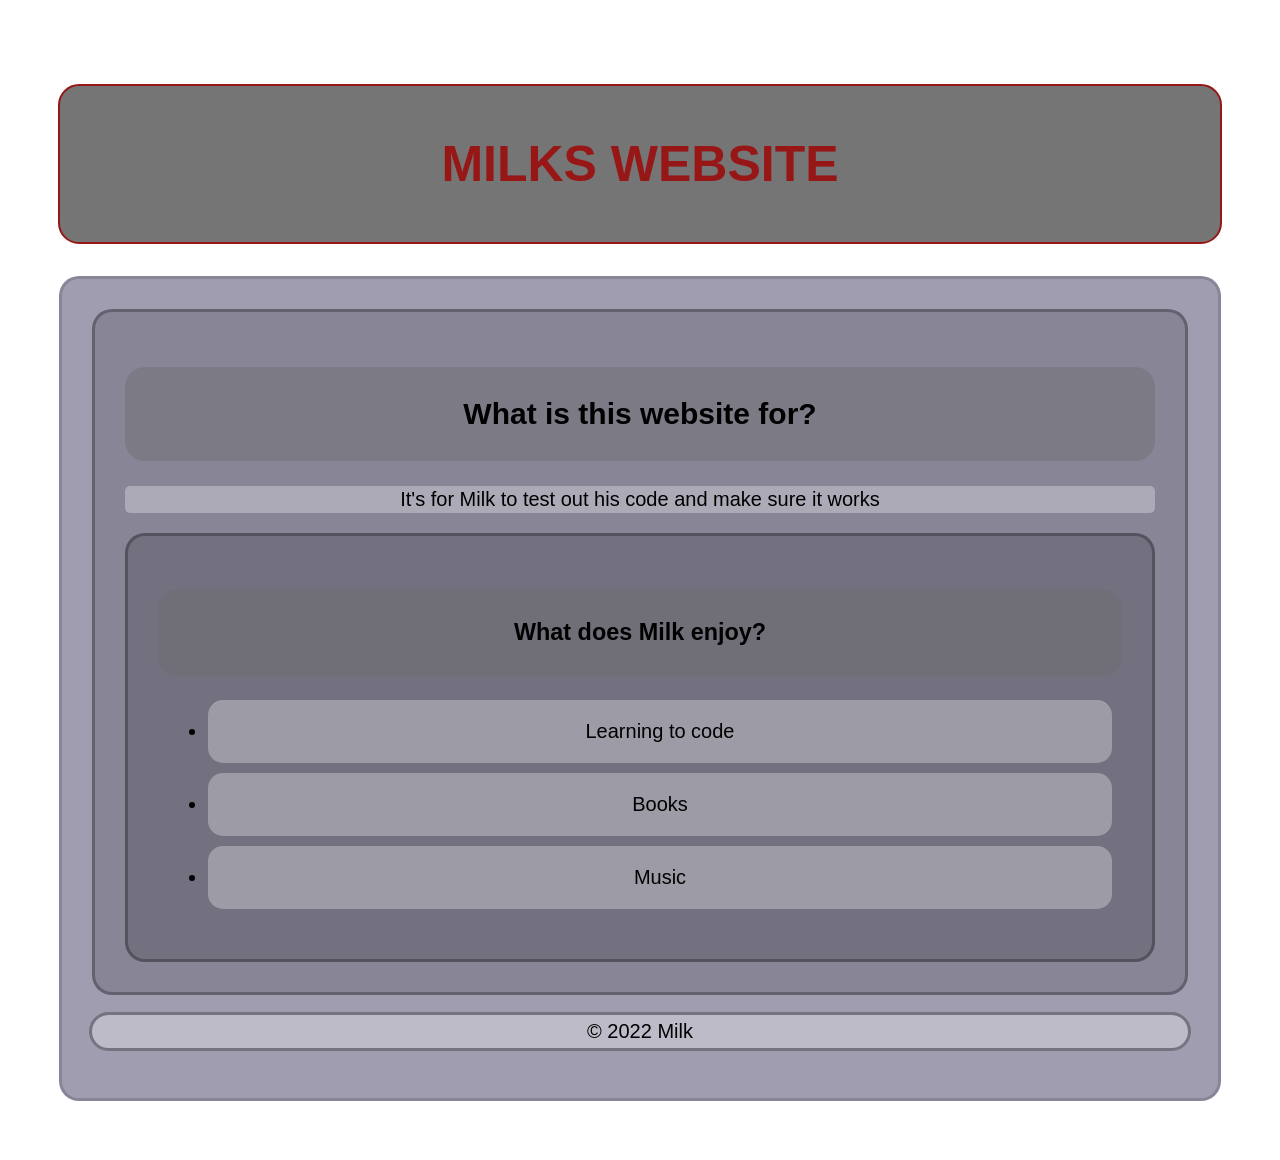
==== index.html @ 87ed1866 "add h1 to header" ====
<!DOCTYPE html>
<html lang="en">
    <head>
        <meta charset="UTF-8">
        <title>MILKS WEBSITE</title>
        <link rel="stylesheet" href="stylesheet.css">
        <h1>MILKS WEBSITE</h1>
    </head>
    <div>
        <body>
            <main>
                <section>
                    <h2>What is this website for?</h2>
                    <p class="p1">It's for Milk to test out his code and make sure it works</p>
                    <section>
                        <h3>What does Milk enjoy?</h3>
                        <ul>
                            <li>Learning to code</li>
                            <li>Books</li>
                            <li>Music</li>
                        </ul>
                    </section>
                </section>
            </main>
            <footer>
                <p class="p2">© 2022 Milk</p>
            </footer>
        </body>
    </div>
</html>
---- stylesheet.css ----
:root {
  --bg1: url(https://wallpapercave.com/wp/wp10955161.jpg);
  background-position: center;
  background-repeat: repeat;
  background-image: var(--bg1);
  --text1: ;
  color: #000;
  font-family: "Roboto", sans-serif;
  text-align: center;
  font-size: 20px;
  padding: 4%;
}
h1 {
  color: #971717;
  font-family: var(--text1);
  font-size: 50px;
  outline: auto;
  background-color: rgba(0, 0, 0, 0.541);
  border-radius: 20px;
  padding: 50px;
}
h2,
h3 {
  color: var(--text1);
  font-family: var(--text1);
  background-color: rgba(107, 107, 107, 0.412);
  padding: 30px;
  border-radius: 20px;
}
.p1 {
  color: var(--text1);
  font-family: var(--text1);
  background-color: rgba(255, 255, 255, 0.302);
  padding: 2px;
  border-radius: 5px;
}
.p2 {
  color: var(--text1);
  font-family: var(--text1);
  outline: solid;
  outline-color: rgba(0, 0, 0, 0.271);
  border-radius: 30px;
  background-color: rgba(255, 255, 255, 0.302);
  position: relative;
  padding: 5px;
}
li {
  color: var(--text1);
  font-family: var(--text1);
  background-color: rgba(255, 255, 255, 0.302);
  padding: 20px;
  margin: 10px;
  border-radius: 15px;
}
div {
  background-color: rgba(12, 0, 53, 0.384);
  padding: 30px;
  border: solid;
  border-color: rgba(0, 0, 0, 0.153);
  border-radius: 20px;
}
section {
  background-color: rgba(0, 0, 0, 0.153);
  padding: 30px;
  border: solid;
  border-color: rgba(0, 0, 0, 0.271);
  border-radius: 20px;
}
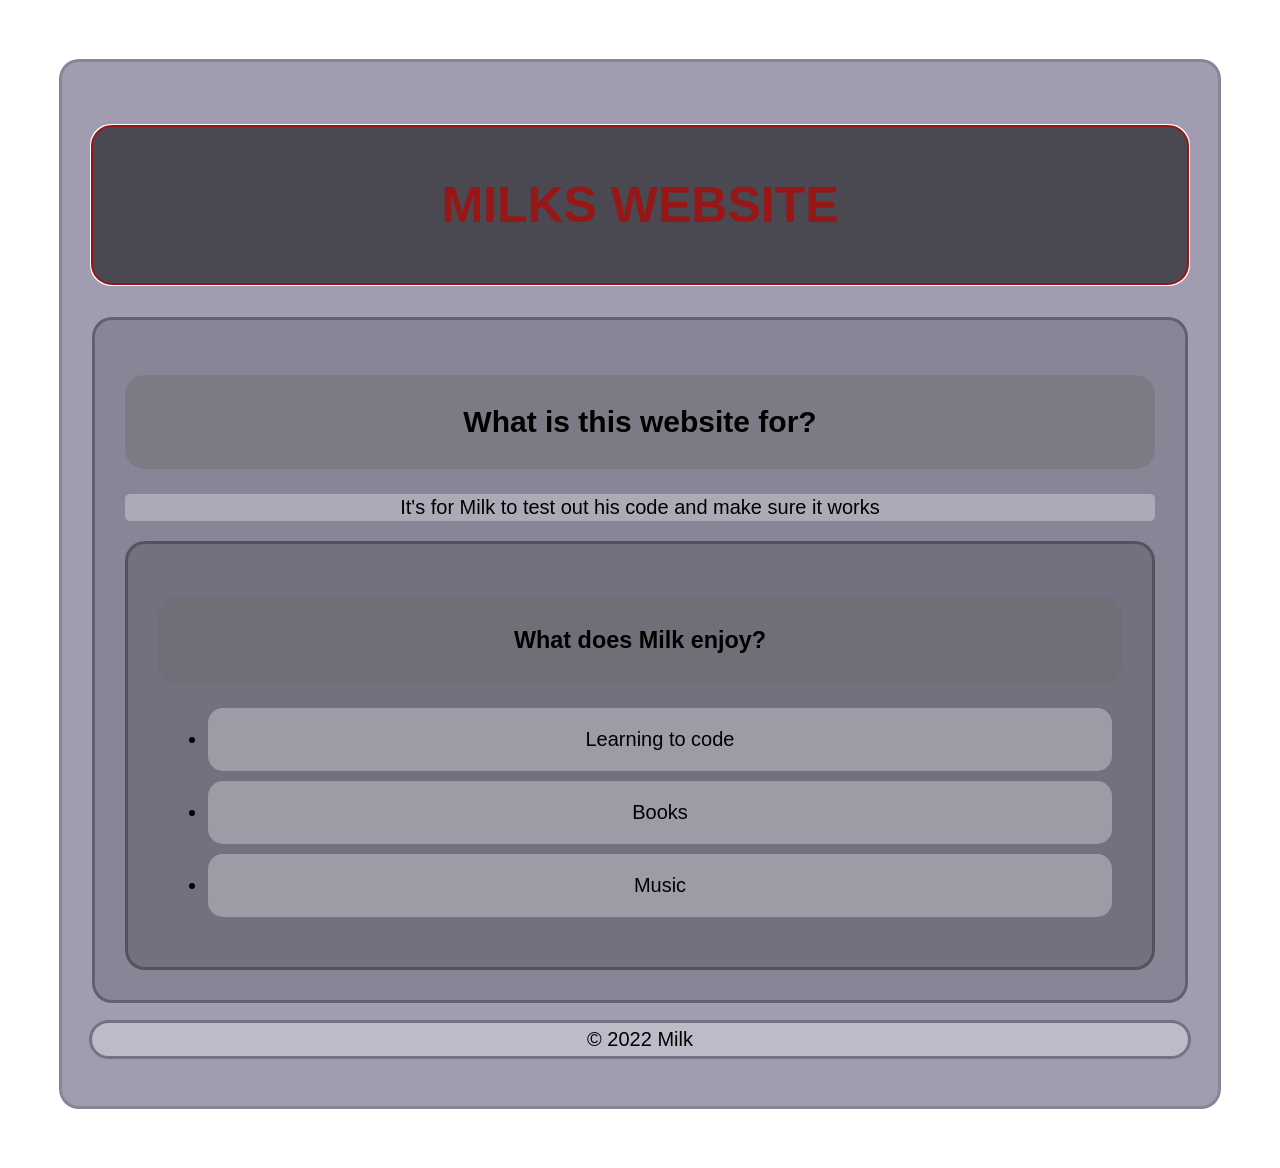
==== commit 79c9a5f1: "Add header, Add h1" ====
--- a/index.html
+++ b/index.html
@@ -4,10 +4,13 @@
         <meta charset="UTF-8">
         <title>MILKS WEBSITE</title>
         <link rel="stylesheet" href="stylesheet.css">
-        <h1>MILKS WEBSITE</h1>
+        
     </head>
     <div>
         <body>
+            <header>
+                <h1>MILKS WEBSITE</h1>
+            </header>
             <main>
                 <section>
                     <h2>What is this website for?</h2>
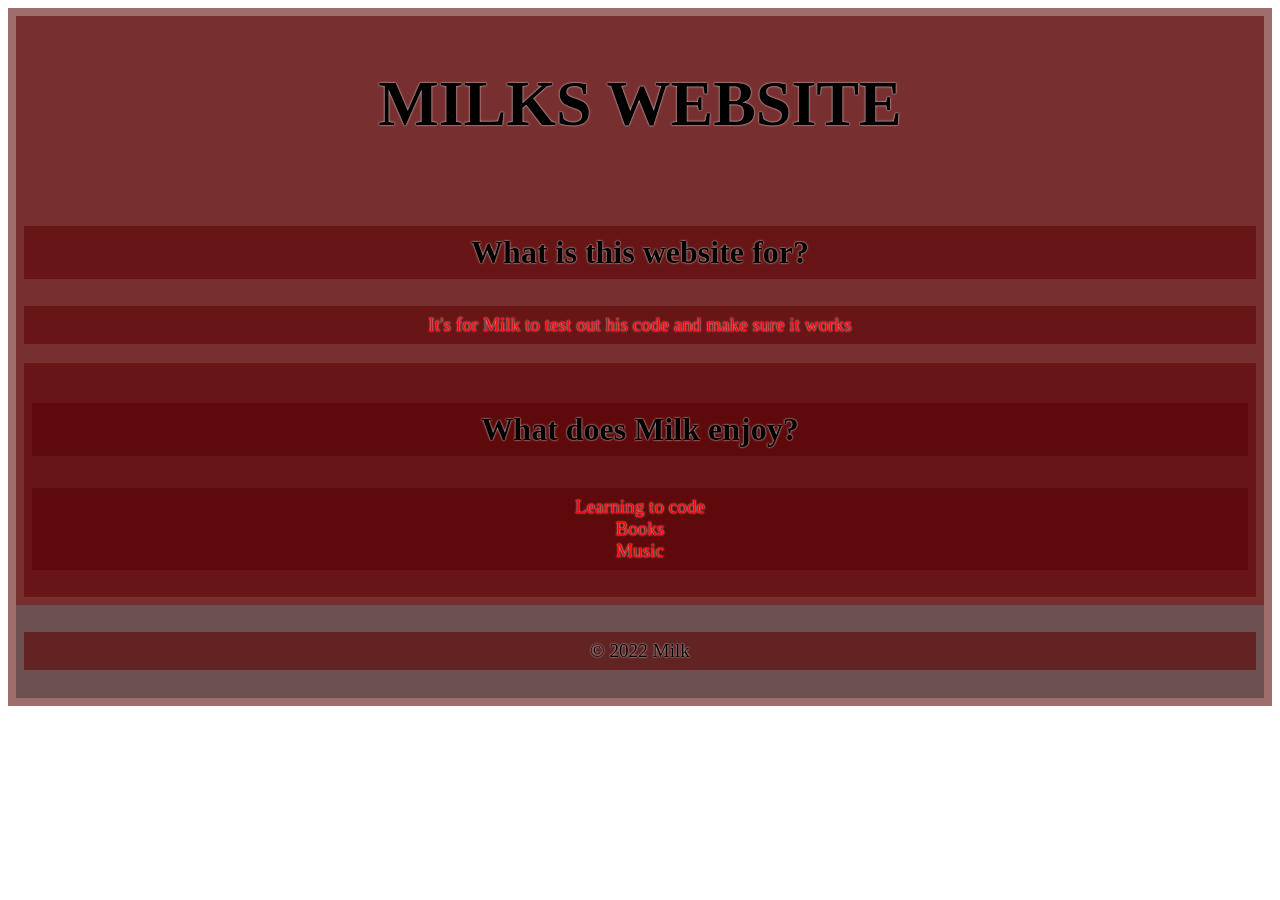
==== commit 1913129f: "add class selectors to sections" ====
--- a/index.html
+++ b/index.html
@@ -4,7 +4,6 @@
         <meta charset="UTF-8">
         <title>MILKS WEBSITE</title>
         <link rel="stylesheet" href="stylesheet.css">
-        
     </head>
     <div>
         <body>
@@ -12,10 +11,11 @@
                 <h1>MILKS WEBSITE</h1>
             </header>
             <main>
-                <section>
+                <section class="section1">
                     <h2>What is this website for?</h2>
-                    <p class="p1">It's for Milk to test out his code and make sure it works</p>
-                    <section>
+                    <p class="p1">It's for Milk to test out his code and make
+                        sure it works</p>
+                    <section class="section2">
                         <h3>What does Milk enjoy?</h3>
                         <ul>
                             <li>Learning to code</li>
--- a/stylesheet.css
+++ b/stylesheet.css
@@ -1,68 +1,82 @@
 :root {
-  --bg1: url(https://wallpapercave.com/wp/wp10955161.jpg);
-  background-position: center;
-  background-repeat: repeat;
-  background-image: var(--bg1);
-  --text1: ;
-  color: #000;
-  font-family: "Roboto", sans-serif;
-  text-align: center;
-  font-size: 20px;
-  padding: 4%;
+  --bgmaincolor: rgba(91, 3, 3, 0.575);
+  background-image: url(https://wallpaperaccess.com/full/3527667.png);
+  background-size: auto;
+  --bgsecondarycolor: #30303075;
+  --textmaincolor: #000;
+  text-shadow: #fff 0 0 2px;
+  --textsecondarycolor: #ff0000;
+  --textsize1: 2rem;
+  --textsize2: 1.5rem;
+  --textsize3: 1.2rem;
+  --textalignmain: center;
+  --paddingmain: 0.5rem;
 }
-h1 {
-  color: #971717;
-  font-family: var(--text1);
-  font-size: 50px;
-  outline: auto;
-  background-color: rgba(0, 0, 0, 0.541);
-  border-radius: 20px;
-  padding: 50px;
+body {
+  background-color: var(--bgmaincolor, #fff);
+  color: var(--textmaincolor, #000);
+  font-size: var(--textsize1, 1.5rem);
+  text-align: var(--textalignmain, center);
+  padding: var(--paddingmain, 0.5rem);
 }
-h2,
-h3 {
-  color: var(--text1);
-  font-family: var(--text1);
-  background-color: rgba(107, 107, 107, 0.412);
-  padding: 30px;
-  border-radius: 20px;
+header {
+  background-color: var(--bgmaincolor, #fff);
+  color: var(--textmaincolor, #000);
+  font-size: var(--textsize1, 1.5rem);
+  text-align: var(--textalignmain, center);
+  padding: var(--paddingmain, 0.5rem);
+}
+.section1 {
+  background-color: var(--bgmaincolor, #fff);
+  color: var(--textmaincolor, #000);
+  font-size: var(--textsize2, 1.5rem);
+  text-align: var(--textalignmain, center);
+  padding: var(--paddingmain, 0.5rem);
+}
+.section2 {
+  background-color: var(--bgmaincolor, #fff);
+  color: var(--textsecondarycolor, #000);
+  font-size: var(--textsize3, 1.5rem);
+  text-align: var(--textalignmain, center);
+  padding: var(--paddingmain, 0.5rem);
+}
+h2 {
+  background-color: var(--bgmaincolor, #fff);
+  color: var(--textmaincolor, #000);
+  font-size: var(--textsize1, 1.5rem);
+  text-align: var(--textalignmain, center);
+  padding: var(--paddingmain, 0.5rem);
 }
 .p1 {
-  color: var(--text1);
-  font-family: var(--text1);
-  background-color: rgba(255, 255, 255, 0.302);
-  padding: 2px;
-  border-radius: 5px;
+  background-color: var(--bgmaincolor, #fff);
+  color: var(--textsecondarycolor, #000);
+  font-size: var(--textsize3, 1.5rem);
+  text-align: var(--textalignmain, center);
+  padding: var(--paddingmain, 0.5rem);
+}
+h3 {
+  color: var(--textmaincolor, #000);
+  background-color: var(--bgmaincolor, #fff);
+  font-size: var(--textsize1, 1.5rem);
+  text-align: var(--textalignmain, center);
+  padding: var(--paddingmain, 0.5rem);
+}
+ul {
+  list-style: none;
+  font-size: var(--textsize3, 1.2rem);
+  text-align: var(--textalignmain, center);
+  padding: var(--paddingmain, 0.5rem);
+  color: var(--textsecondarycolor, #000);
+  background-color: var(--bgmaincolor, #fff);
+}
+footer {
+  background-color: var(--bgsecondarycolor, #fff);
+  color: var(--textmaincolor, #000);
+  font-size: var(--textsize3, 1.5rem);
+  text-align: var(--textalignmain, center);
+  padding: var(--paddingmain, 0.5rem);
 }
 .p2 {
-  color: var(--text1);
-  font-family: var(--text1);
-  outline: solid;
-  outline-color: rgba(0, 0, 0, 0.271);
-  border-radius: 30px;
-  background-color: rgba(255, 255, 255, 0.302);
-  position: relative;
-  padding: 5px;
+  padding: var(--paddingmain, 0.5rem);
+  background-color: var(--bgmaincolor, #fff);
 }
-li {
-  color: var(--text1);
-  font-family: var(--text1);
-  background-color: rgba(255, 255, 255, 0.302);
-  padding: 20px;
-  margin: 10px;
-  border-radius: 15px;
-}
-div {
-  background-color: rgba(12, 0, 53, 0.384);
-  padding: 30px;
-  border: solid;
-  border-color: rgba(0, 0, 0, 0.153);
-  border-radius: 20px;
-}
-section {
-  background-color: rgba(0, 0, 0, 0.153);
-  padding: 30px;
-  border: solid;
-  border-color: rgba(0, 0, 0, 0.271);
-  border-radius: 20px;
-}
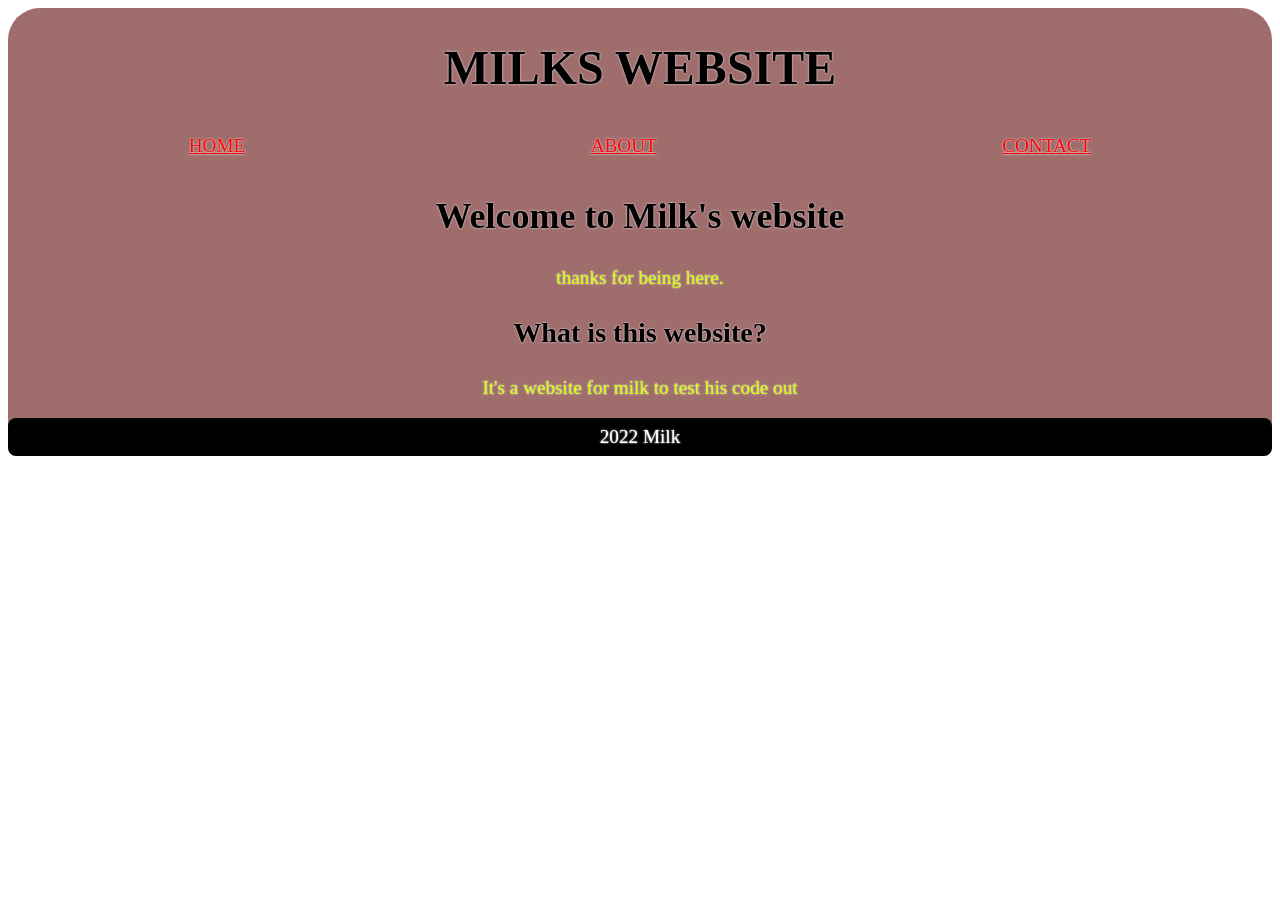
==== commit 186f205a: "massive css overhaul" ====
--- a/index.html
+++ b/index.html
@@ -5,29 +5,27 @@
         <title>MILKS WEBSITE</title>
         <link rel="stylesheet" href="stylesheet.css">
     </head>
-    <div>
         <body>
+            <div class="wrapper">
             <header>
                 <h1>MILKS WEBSITE</h1>
+             <div class="nav">   
+                <nav><a href="index.html">HOME</a></nav>
+                <nav><a href="about.html">ABOUT</a></nav>
+                <nav><a href="contact.html">CONTACT</a></nav>
+             </div>   
             </header>
-            <main>
-                <section class="section1">
-                    <h2>What is this website for?</h2>
-                    <p class="p1">It's for Milk to test out his code and make
-                        sure it works</p>
-                    <section class="section2">
-                        <h3>What does Milk enjoy?</h3>
-                        <ul>
-                            <li>Learning to code</li>
-                            <li>Books</li>
-                            <li>Music</li>
-                        </ul>
+            <main class="main">
+                <section>
+                    <h2>Welcome to Milk's website</h2>
+                    <p>thanks for being here.</p>
+                    <section>
+                        <h3>What is this website?</h3>
+                        <p>It's a website for milk to test his code out</p>
                     </section>
                 </section>
             </main>
-            <footer>
-                <p class="p2">© 2022 Milk</p>
-            </footer>
+            <footer class="footer">2022 Milk</footer>
+        </div>
         </body>
-    </div>
 </html>
--- a/stylesheet.css
+++ b/stylesheet.css
@@ -1,82 +1,40 @@
 :root {
-  --bgmaincolor: rgba(91, 3, 3, 0.575);
+  --bg-main-color: rgba(91, 3, 3, 0.575);
   background-image: url(https://wallpaperaccess.com/full/3527667.png);
   background-size: auto;
-  --bgsecondarycolor: #30303075;
-  --textmaincolor: #000;
+  --bg-secondary-color: #30303075;
+  --text-main-color: #000;
   text-shadow: #fff 0 0 2px;
-  --textsecondarycolor: #ff0000;
-  --textsize1: 2rem;
-  --textsize2: 1.5rem;
-  --textsize3: 1.2rem;
-  --textalignmain: center;
-  --paddingmain: 0.5rem;
+  --text-secondary-color: #ff0000;
+  --text-third-color: #d4ff00;
+  --text-size-1: 2rem;
+  --text-size-2: 1.5rem;
+  --text-size-3: 1.2rem;
+  --text-align-main: center;
+  --padding-main: 0.5rem;
 }
-body {
-  background-color: var(--bgmaincolor, #fff);
-  color: var(--textmaincolor, #000);
-  font-size: var(--textsize1, 1.5rem);
-  text-align: var(--textalignmain, center);
-  padding: var(--paddingmain, 0.5rem);
+.wrapper {
+  width: 100%;
+  height: 100%;
+  background-color: var(--bg-main-color, #30303075);
+  display: flex;
+  justify-content: center;
+  flex-direction: column;
+  text-align: var(--text-align-main, center);
+  font-size: var(--text-size-2, 1.2rem);
+  border-radius: 2rem;
 }
-header {
-  background-color: var(--bgmaincolor, #fff);
-  color: var(--textmaincolor, #000);
-  font-size: var(--textsize1, 1.5rem);
-  text-align: var(--textalignmain, center);
-  padding: var(--paddingmain, 0.5rem);
+.wrapper > h1 {
+  font-size: var(--text-size-1, 2rem);
+  color: var(--text-main-color, #000);
 }
-.section1 {
-  background-color: var(--bgmaincolor, #fff);
-  color: var(--textmaincolor, #000);
-  font-size: var(--textsize2, 1.5rem);
-  text-align: var(--textalignmain, center);
-  padding: var(--paddingmain, 0.5rem);
-}
-.section2 {
-  background-color: var(--bgmaincolor, #fff);
-  color: var(--textsecondarycolor, #000);
-  font-size: var(--textsize3, 1.5rem);
-  text-align: var(--textalignmain, center);
-  padding: var(--paddingmain, 0.5rem);
-}
-h2 {
-  background-color: var(--bgmaincolor, #fff);
-  color: var(--textmaincolor, #000);
-  font-size: var(--textsize1, 1.5rem);
-  text-align: var(--textalignmain, center);
-  padding: var(--paddingmain, 0.5rem);
-}
-.p1 {
-  background-color: var(--bgmaincolor, #fff);
-  color: var(--textsecondarycolor, #000);
-  font-size: var(--textsize3, 1.5rem);
-  text-align: var(--textalignmain, center);
-  padding: var(--paddingmain, 0.5rem);
-}
-h3 {
-  color: var(--textmaincolor, #000);
-  background-color: var(--bgmaincolor, #fff);
-  font-size: var(--textsize1, 1.5rem);
-  text-align: var(--textalignmain, center);
-  padding: var(--paddingmain, 0.5rem);
-}
-ul {
-  list-style: none;
-  font-size: var(--textsize3, 1.2rem);
-  text-align: var(--textalignmain, center);
-  padding: var(--paddingmain, 0.5rem);
-  color: var(--textsecondarycolor, #000);
-  background-color: var(--bgmaincolor, #fff);
-}
-footer {
-  background-color: var(--bgsecondarycolor, #fff);
-  color: var(--textmaincolor, #000);
-  font-size: var(--textsize3, 1.5rem);
-  text-align: var(--textalignmain, center);
-  padding: var(--paddingmain, 0.5rem);
-}
-.p2 {
-  padding: var(--paddingmain, 0.5rem);
-  background-color: var(--bgmaincolor, #fff);
-}
+.nav{display: flex; flex-flow: row wrap; justify-content: space-around;
+padding:var(--padding-main,0.5rem);
+font-size: var(--text-size-3, 0.5rem);}
+a{color: var(--text-secondary-color, #ff0000);}
+a:hover{color: var(--text-main-color, #000);}
+p{color: var(--text-third-color); font-size: var(--text-size-3, 0.5rem);}
+footer{background-color: #000; color: #fff; padding: var(--padding-main,0.5rem);
+font-size: var(--text-size-3, 0.5rem);
+text-align: var(--text-align-main, center);
+border-radius: .5rem;}
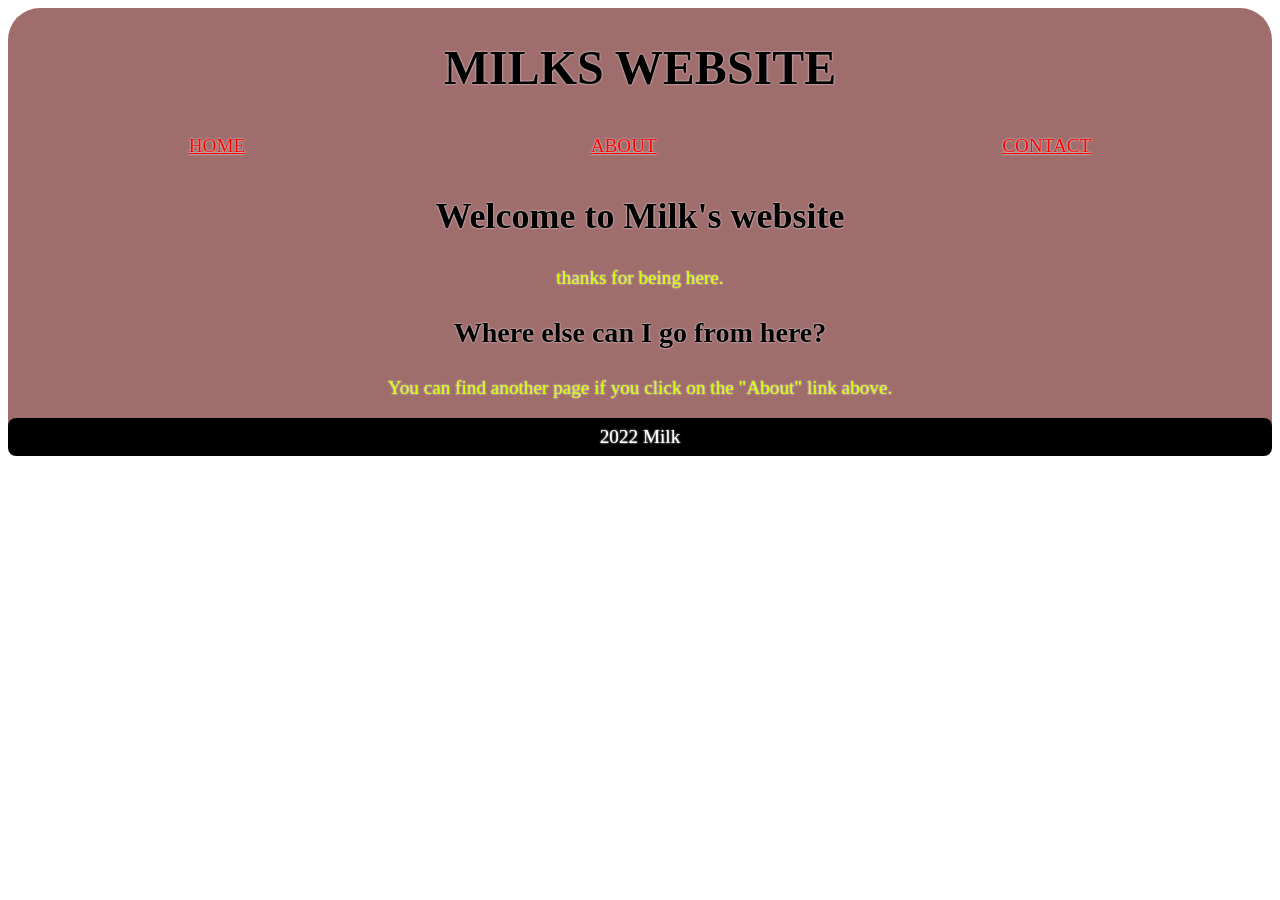
==== commit 29db8aa2: "main class delete. not needed" ====
--- a/index.html
+++ b/index.html
@@ -15,13 +15,13 @@
                 <nav><a href="contact.html">CONTACT</a></nav>
              </div>   
             </header>
-            <main class="main">
+            <main>
                 <section>
                     <h2>Welcome to Milk's website</h2>
                     <p>thanks for being here.</p>
                     <section>
-                        <h3>What is this website?</h3>
-                        <p>It's a website for milk to test his code out</p>
+                        <h3>Where else can I go from here?</h3>
+                        <p>You can find another page if you click on the "About" link above.</p>
                     </section>
                 </section>
             </main>
--- a/stylesheet.css
+++ b/stylesheet.css
@@ -14,8 +14,6 @@
   --padding-main: 0.5rem;
 }
 .wrapper {
-  width: 100%;
-  height: 100%;
   background-color: var(--bg-main-color, #30303075);
   display: flex;
   justify-content: center;
@@ -28,13 +26,28 @@
   font-size: var(--text-size-1, 2rem);
   color: var(--text-main-color, #000);
 }
-.nav{display: flex; flex-flow: row wrap; justify-content: space-around;
-padding:var(--padding-main,0.5rem);
-font-size: var(--text-size-3, 0.5rem);}
-a{color: var(--text-secondary-color, #ff0000);}
-a:hover{color: var(--text-main-color, #000);}
-p{color: var(--text-third-color); font-size: var(--text-size-3, 0.5rem);}
-footer{background-color: #000; color: #fff; padding: var(--padding-main,0.5rem);
-font-size: var(--text-size-3, 0.5rem);
-text-align: var(--text-align-main, center);
-border-radius: .5rem;}+.nav {
+  display: flex;
+  flex-flow: row wrap;
+  justify-content: space-around;
+  padding: var(--padding-main, 0.5rem);
+  font-size: var(--text-size-3, 0.5rem);
+}
+a {
+  color: var(--text-secondary-color, #ff0000);
+}
+a:hover {
+  color: var(--text-main-color, #000);
+}
+p {
+  color: var(--text-third-color);
+  font-size: var(--text-size-3, 0.5rem);
+}
+footer {
+  background-color: #000;
+  color: #fff;
+  padding: var(--padding-main, 0.5rem);
+  font-size: var(--text-size-3, 0.5rem);
+  text-align: var(--text-align-main, center);
+  border-radius: 0.5rem;
+}
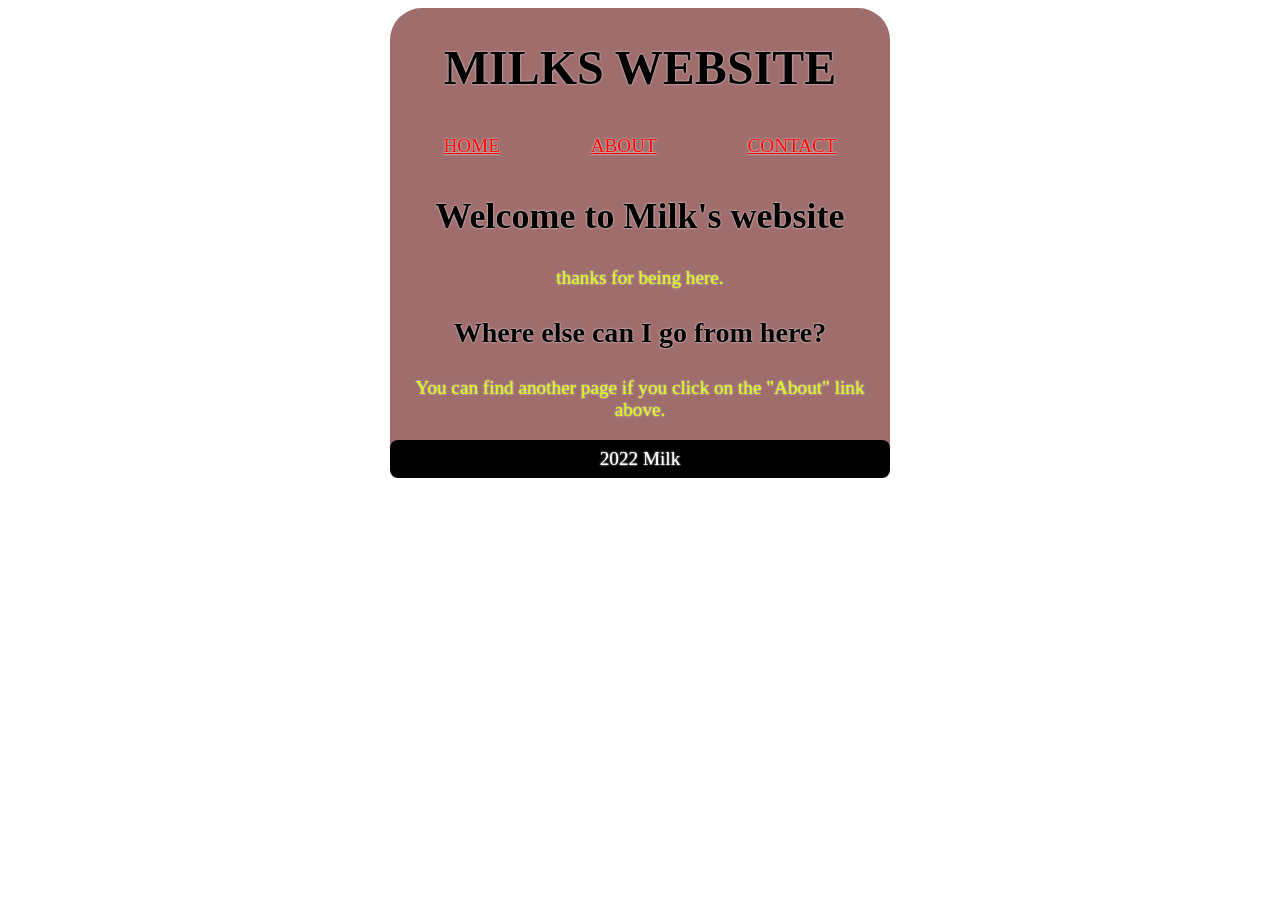
==== commit 1d6f2263: "add max-width and margin and fixed up html" ====
--- a/index.html
+++ b/index.html
@@ -5,15 +5,15 @@
         <title>MILKS WEBSITE</title>
         <link rel="stylesheet" href="stylesheet.css">
     </head>
-        <body>
-            <div class="wrapper">
+    <body>
+        <div class="wrapper">
             <header>
                 <h1>MILKS WEBSITE</h1>
-             <div class="nav">   
-                <nav><a href="index.html">HOME</a></nav>
-                <nav><a href="about.html">ABOUT</a></nav>
-                <nav><a href="contact.html">CONTACT</a></nav>
-             </div>   
+                <div class="nav">
+                    <nav><a href="index.html">HOME</a></nav>
+                    <nav><a href="about.html">ABOUT</a></nav>
+                    <nav><a href="contact.html">CONTACT</a></nav>
+                </div>
             </header>
             <main>
                 <section>
@@ -21,11 +21,12 @@
                     <p>thanks for being here.</p>
                     <section>
                         <h3>Where else can I go from here?</h3>
-                        <p>You can find another page if you click on the "About" link above.</p>
+                        <p>You can find another page if you click on the "About"
+                            link above.</p>
                     </section>
                 </section>
             </main>
             <footer class="footer">2022 Milk</footer>
         </div>
-        </body>
+    </body>
 </html>
--- a/stylesheet.css
+++ b/stylesheet.css
@@ -1,7 +1,5 @@
 :root {
   --bg-main-color: rgba(91, 3, 3, 0.575);
-  background-image: url(https://wallpaperaccess.com/full/3527667.png);
-  background-size: auto;
   --bg-secondary-color: #30303075;
   --text-main-color: #000;
   text-shadow: #fff 0 0 2px;
@@ -13,7 +11,13 @@
   --text-align-main: center;
   --padding-main: 0.5rem;
 }
+html {
+  background: url(https://wallpaperaccess.com/full/3527667.png);
+  background-size: auto;
+}
 .wrapper {
+  max-width: 31.25rem;
+  margin: auto;
   background-color: var(--bg-main-color, #30303075);
   display: flex;
   justify-content: center;
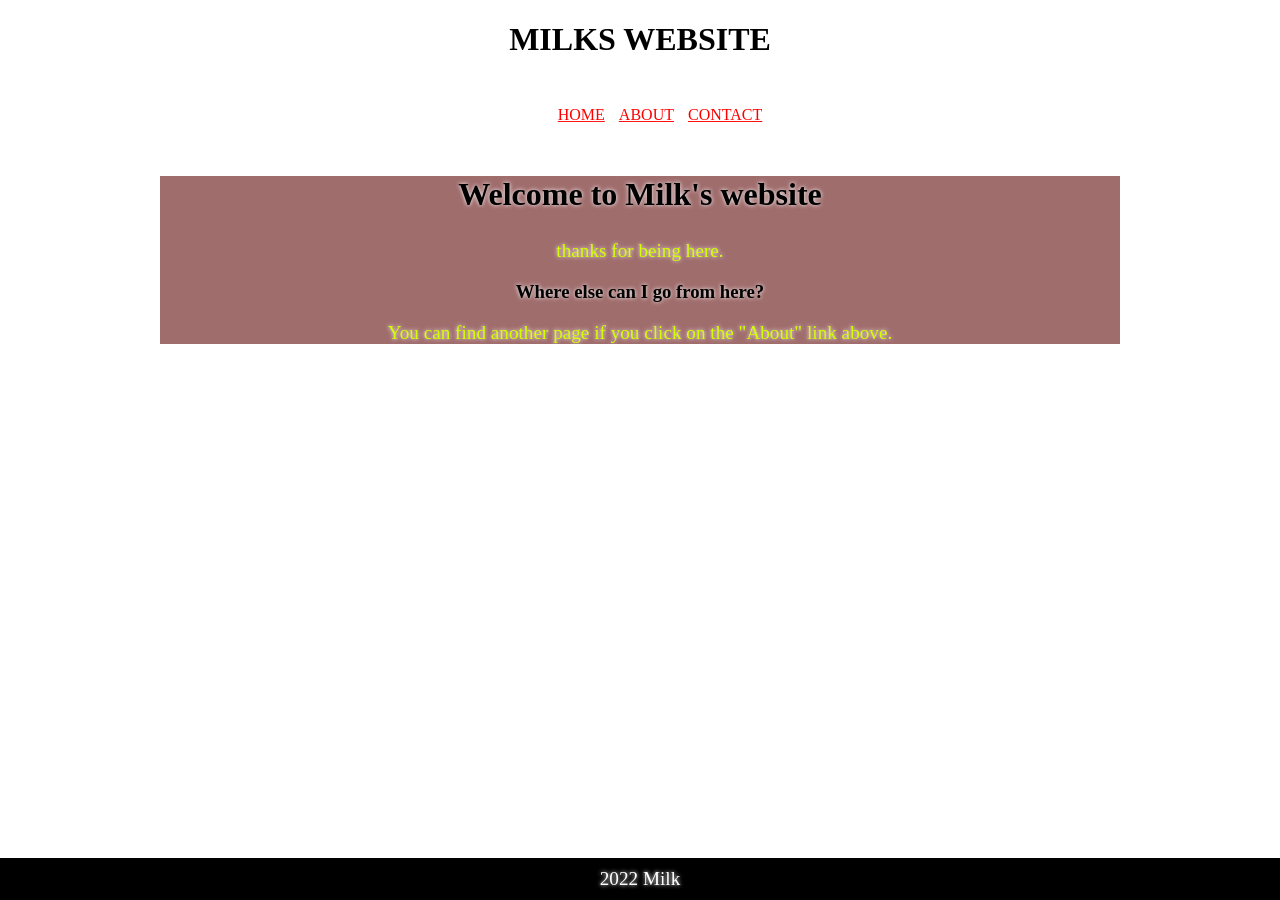
==== commit df5190e5: "refix naming conventions" ====
--- a/index.html
+++ b/index.html
@@ -3,30 +3,28 @@
     <head>
         <meta charset="UTF-8">
         <title>MILKS WEBSITE</title>
-        <link rel="stylesheet" href="stylesheet.css">
+        <link rel="stylesheet" href="home.css">
     </head>
     <body>
-        <div class="wrapper">
-            <header>
-                <h1>MILKS WEBSITE</h1>
-                <div class="nav">
-                    <nav><a href="index.html">HOME</a></nav>
-                    <nav><a href="about.html">ABOUT</a></nav>
-                    <nav><a href="contact.html">CONTACT</a></nav>
-                </div>
+        <header>
+            <h1>MILKS WEBSITE</h1>
+            <div id="nav">
+                <ul>
+                    <li><a href="index.html">HOME</a></li>
+                    <li><a href="about.html">ABOUT</a></li>
+                    <li><a href="contact.html">CONTACT</a></li>
+                </ul>
             </header>
             <main>
                 <section>
                     <h2>Welcome to Milk's website</h2>
                     <p>thanks for being here.</p>
-                    <section>
-                        <h3>Where else can I go from here?</h3>
-                        <p>You can find another page if you click on the "About"
-                            link above.</p>
-                    </section>
+                    <h3>Where else can I go from here?</h3>
+                    <p>You can find another page if you click on the "About"
+                        link above.</p>
                 </section>
             </main>
-            <footer class="footer">2022 Milk</footer>
+            <footer>2022 Milk</footer>
         </div>
     </body>
 </html>
--- a/home.css
+++ b/home.css
@@ -0,0 +1,62 @@
+:root {
+  --bg-main-color: rgba(91, 3, 3, 0.575);
+  --bg-secondary-color: #30303075;
+  --text-main-color: #000;
+  text-shadow: rgb(255, 255, 255) 0 0 4px;
+  --text-secondary-color: #ff0000;
+  --text-tertiary-color: #d4ff00;
+  --text-size-1: 2rem;
+  --text-size-2: 1.5rem;
+  --text-size-3: 1.2rem;
+  --text-align-main: center;
+}
+body {
+  max-width: 60rem;
+  margin: 0 auto;
+  background: url(https://wallpaperaccess.com/full/3527667.png);
+  color: var(--text-main-color);
+  text-align: var(--text-align-main);
+}
+main {
+  background-color: var(--bg-main-color);
+}
+div {
+  overflow: auto;
+  height: 100%;
+}
+#nav {
+  padding: 0.625rem;
+  margin: 0.625rem;
+}
+li {
+  display: inline;
+  padding: 0.313rem;
+}
+ul {
+  text-align: center;
+}
+p {
+  color: var(--text-tertiary-color);
+  font-size: var(--text-size-3, 0.5rem);
+}
+footer {
+  position: absolute;
+  bottom: 0;
+  left: 0;
+  right: 0;
+  top: auto;
+  background-color: #000;
+  color: #fff;
+  padding: 0.625rem;
+  font-size: var(--text-size-3);
+}
+a {
+  color: var(--text-secondary-color);
+}
+a:hover {
+  color: var(--text-main-color);
+}
+h1,
+h2 {
+  font-size: var(--text-size-1);
+}
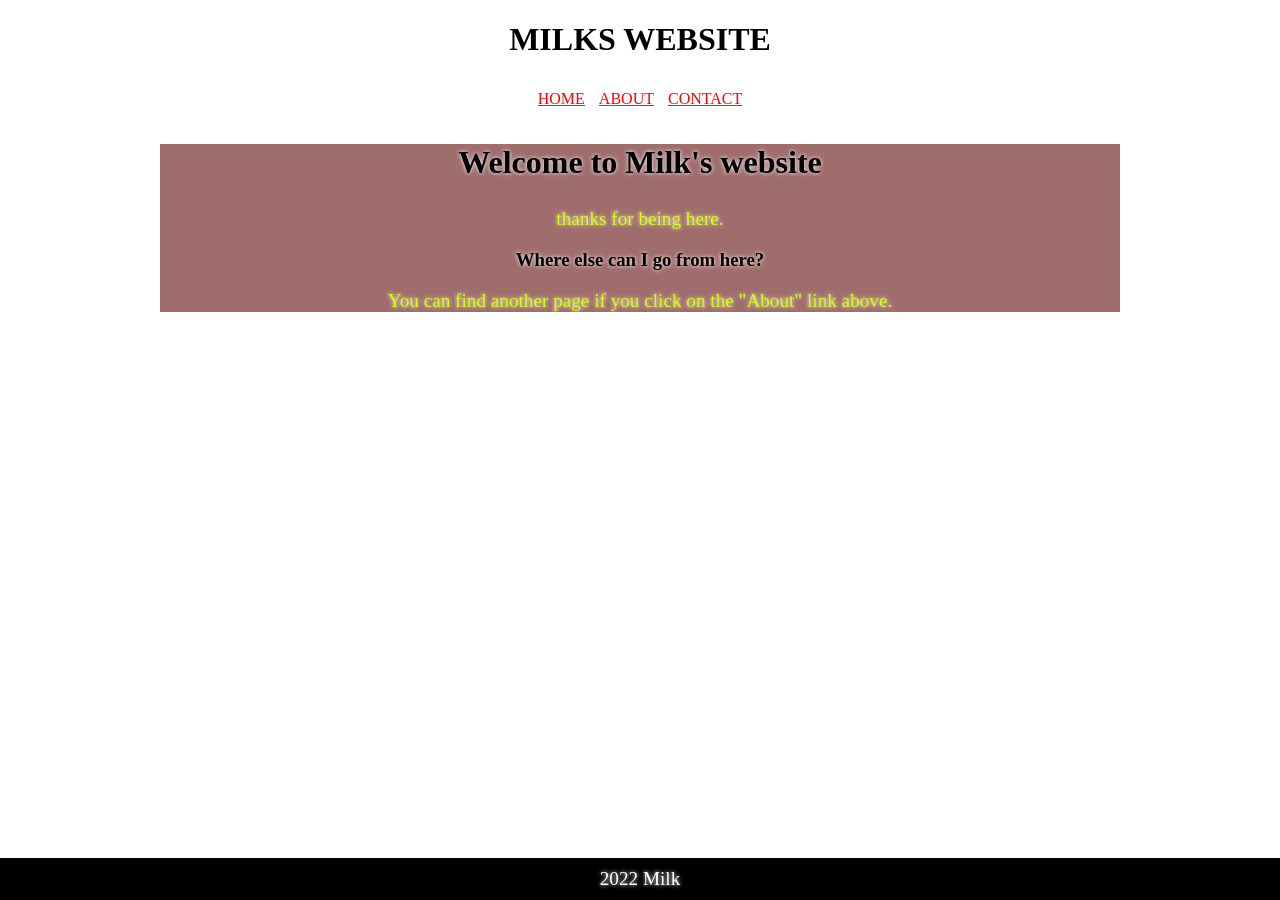
==== commit f511382d: "fix website hopefully" ====
--- a/index.html
+++ b/index.html
@@ -8,8 +8,7 @@
     <body>
         <header>
             <h1>MILKS WEBSITE</h1>
-            <div id="nav">
-                <ul>
+                <ul id="nav">
                     <li><a href="index.html">HOME</a></li>
                     <li><a href="about.html">ABOUT</a></li>
                     <li><a href="contact.html">CONTACT</a></li>
@@ -25,6 +24,5 @@
                 </section>
             </main>
             <footer>2022 Milk</footer>
-        </div>
     </body>
 </html>
